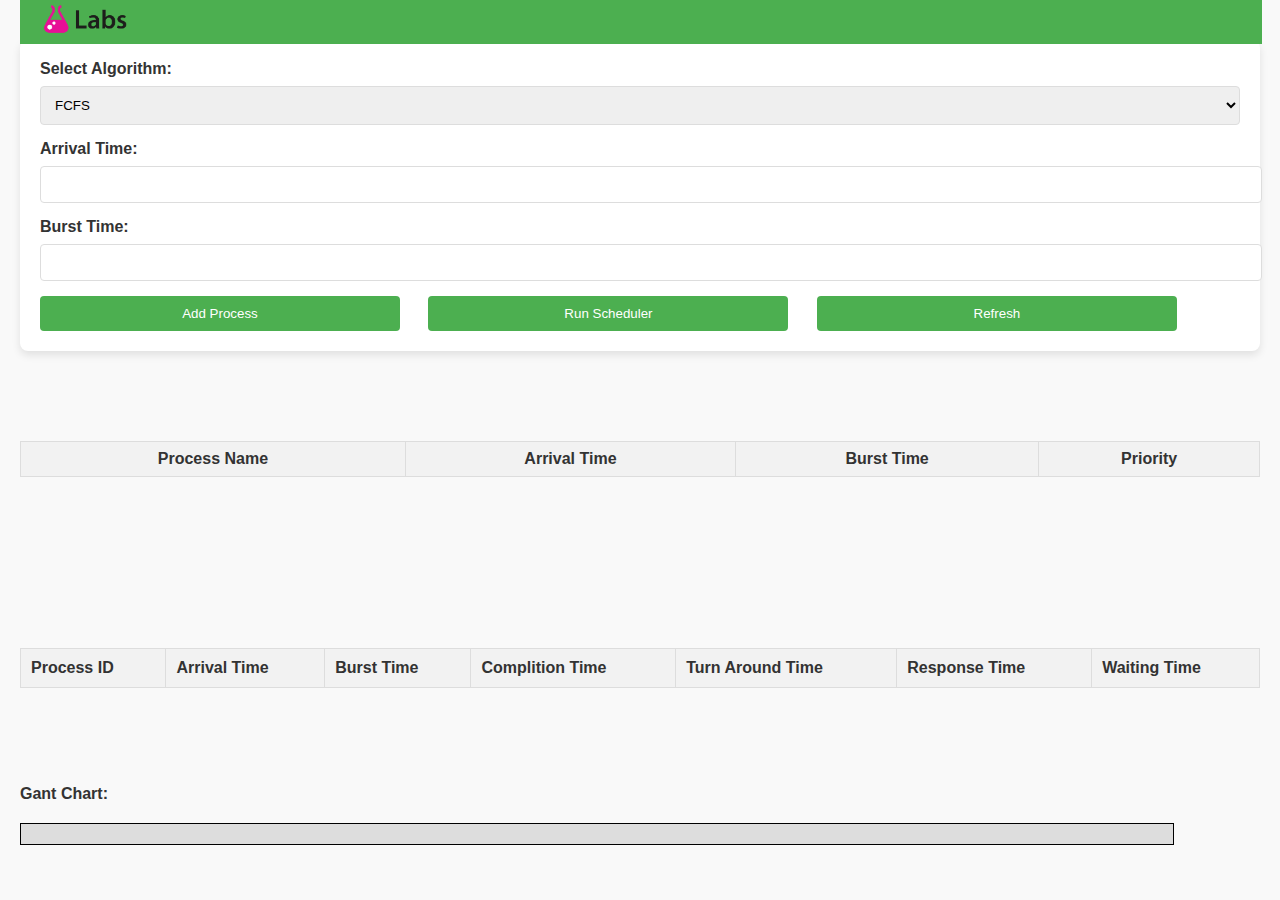
==== Home/index.html @ 2c2f45ae "Push project" ====
<!DOCTYPE html>
<html lang="en">
<head>
    <meta charset="UTF-8">
    <meta name="viewport" content="width=device-width, initial-scale=1.0">
    <title>CPU Scheduling</title>
    <link rel="stylesheet" href="index.css"> 
</head>
<body>
    <header class="header">
        <nav>
            <a href="index.html"><img src="lab.png" alt="Logo"></a>
            
            <i class="fas fa-bars" onclick="showMenu()"></i>
        </nav>
    </header>

    <section class="input-section">
        <label for="algo">Select Algorithm:</label>
        <select name="algo" id="algo" >
            <option value="fcfs">FCFS</option>
            <option value="sjf">SJF</option>
            <option value="ljf">LJF</option>
            <option value="priority">Priority</option>
            <option value="round">Round Robin</option>
            <option value="srtf">SRTF</option>
        </select>
      
        <div>
            <label for="arrival-time">Arrival Time:</label>
            <input type="number" id="arrival-time">
        </div>


        <div>
            <label for="burst-time">Burst Time:</label>
            <input type="number" id="burst-time">
        </div>
        <div class="pr">
            <label for="Priority">Priority:</label>
            <input type="number" id="Priority">
        </div>
        <div id="Rrobin">
            <label for="timeQuant">Time Quantum:</label>
            <input type="number" id="timeQuant">
        </div>

        <button id="add-process">Add Process</button>
        <button id="run-scheduler">Run Scheduler</button>
        <button id="Refresh">Refresh</button>
    </section>

    <table id="process-table">
        <thead>
            <tr>
                <th>Process Name</th>
                <th>Arrival Time</th>
               
                <th>Burst Time</th>
                <th >Priority</th>
            </tr>
        </thead>
        <tbody id="processes-body"></tbody>
    </table>

    <div id="process"></div>

   

    <table id="sol_table">
        <thead>
            <th>Process ID</th>
            <th>Arrival Time</th>
            <th>Burst Time</th>
            <th>Complition Time</th>
            <th>Turn Around Time</th>
            <th>Response Time</th>
            <th>Waiting Time</th>
        </thead>
 
        <tbody id="sol">

        </tbody>

    </table>
    <div id="gnt-lable">Gant Chart: </div>
    <div id="gantChart" style="width: 90vw; height: 20px;"></div>
    <!-- <div id="gantChart-timeline" style="width: 90vw; height: 20px;"></div> -->

 

   
    <script src="index.js"></script>
</body>
</html>
---- Home/index.css ----
General Reset
* {
    margin: 0;
    padding: 0;
    box-sizing: border-box;
}

/* Body Styling */
body {
    font-family: 'Helvetica Neue', Arial, sans-serif;
    background-color: #f9f9f9;
    color: #333;
    margin: 0;
    padding: 0;
}

/* Header and Navbar Styling */
.header {
    background-color: #4CAF50;
    color: #fff;
    /* padding: 10px 0; */
    position: fixed;
    width: 97%;
    top: 0;
    z-index: 1000;
   
}

.header nav {
    display: flex;
    justify-content: space-between;
    align-items: center;
    padding: 0 20px;
}

.header nav a img {
    height: 40px;
}

.header .nav-links {
    display: flex;
    align-items: center;
}

.header .nav-links ul {
    list-style: none;
    display: flex;
}

.header .nav-links ul li {
    margin-left: 20px;
}

.header .nav-links ul li a {
    color: #fff;
    text-decoration: none;
    font-weight: bold;
}

.header .nav-links ul li a:hover {
    color: #ddd;
}

.header .fas {
    color: #fff;
    cursor: pointer;
    font-size: 1.1em;
}

/* Main Container */
.main-container {
    display: flex;
    justify-content: space-between;
    margin-top: 80px; /* To avoid overlap with fixed header */
    padding: 20px;
    gap: 20px;
}

/* Input Section Styling */
.input-section {
    background: #fff;
    border-radius: 8px;
    padding: 20px;
    box-shadow: 0 4px 8px rgba(0, 0, 0, 0.1);
    flex: 1;
    margin-top: 2.5rem;
}

.input-section label {
    display: block;
    margin-bottom: 8px;
    font-weight: bold;
}

.input-section select,
.input-section input {
    width: 100%;
    padding: 10px;
    margin-bottom: 15px;
    border: 1px solid #ddd;
    border-radius: 4px;
}

.input-section button {
    width: 30%;
    padding: 10px;
    margin-right: 2%;
    background-color: #4CAF50;
    color: #fff;
    border: none;
    border-radius: 4px;
    cursor: pointer;
}

.input-section button:last-child {
    margin-right: 0;
}

.input-section button:hover {
    background-color: #45a049;
}

/* Table Section Styling */
.table-section {
    background: #fff;
    border-radius: 8px;
    padding: 20px;
    box-shadow: 0 4px 8px rgba(0, 0, 0, 0.1);
    flex: 2;
}

table {
    width: 100%;
    border-collapse: collapse;
    margin-top: 10vh;

}

table, th, td {
    border: 1px solid #ddd;
}

th, td {
    padding: 10px;
    text-align: left;
}

th {
    background-color: #f2f2f2;
}

/* Gantt Chart Styling */
#gantChart {
    margin: 20px 0;
    background-color: #ddd;
    height: 40px;
    display: flex; /* Ensures Gantt chart items are displayed inline */
}
#gnt-lable{
        margin-bottom: 8px;
        font-weight: bold;  
}
/* Progress Bar */
.outer-div {
    border: 1px solid rgb(180, 180, 180);
    width: 50vw;
    height: 10px;
    margin: 10px 0;
    position: relative;
    border-radius: 1rem;
    outline: none;
    z-index: 3;
}

.inner-class {
    width: 0;
    height: 100%;
   z-index: 2;
    border-radius: 1rem;
}

/* Percentage Label */
.lable-cont {
    width: 50vw;
   display: flex;
   justify-content: space-between;
   margin-left: 10px;
}


/* General styles for the document */
body {
    font-family: Arial, sans-serif;
    margin: 20px;

}

/* Styles for the process input section */
#process-input {
    margin-bottom: 20px;
}

#process-input input {
    margin-right: 10px;
}

#process-input button {
    padding: 5px 10px;
}

/* Styles for the process table */
#process-table, #sol_table {
    min-height: 13vh;
    width: 100%;
    border-collapse: collapse;
    margin-bottom: 20px;
}

#process-table th, #process-table td {
    border: 1px solid #ddd;
    padding: 8px;
    text-align: center;
}

#process-table th {
    background-color: #f2f2f2;
}

/* Styles for the process execution area */
#process {
    margin-bottom: 20px;
}

#process .outer-div {
    border: 1px solid black;
    width: 50vw;
    height: 10px;
    margin: 10px 0;
    position: relative;
}

#process .inner-class {
    height: 10px;
    background: linear-gradient(to right, #4caf50, #8bc34a);
    width: 0;
    transition: width linear;
}

#process div {
    margin-bottom: 5px;
}

/* Styles for the Gantt chart */
#gantChart {
    display: flex;
    border: 1px solid black;
    margin-top: 20px;
}
#gantChart-timeline{
    display: flex;
    border: 1px solid black;
    margin-top: 20px;
}
#gantChart div {
    width: 0px;
    height: 10px;
    display: flex;
    align-items: center;
    justify-content: center;
    color: white;
    font-size: 15px;
    transition: all 1s;
    position: relative;
}
#gantChart div::after{
    content: "";
    width: 1.5px;
    height: 12px;
    background-color: black;
    position: absolute;
    bottom: -60%;
    right: -0.25px;
}




/* Solution table styles */
#sol {
    min-height: 20vh;
    width: 100%;
    border-collapse: collapse;
    margin-top: 20px;
}

#sol th, #sol td {
    border: 1px solid #ddd;
    padding: 8px;
    text-align: center;
}

#sol th {
    background-color: #f2f2f2;
}

/* Responsive Design */
@media (max-width: 768px) {
    .main-container {
        flex-direction: column;
    }

    .input-section {
        margin-bottom: 20px;
    }
    
}

button:disabled{
    cursor: not-allowed;
}
.pr{
    display: none;
}
#Rrobin{
    width: 20vw;
    display: none;
}
.flex{
    display: flex;
    justify-content: space-between;
    width: 50vw;
}
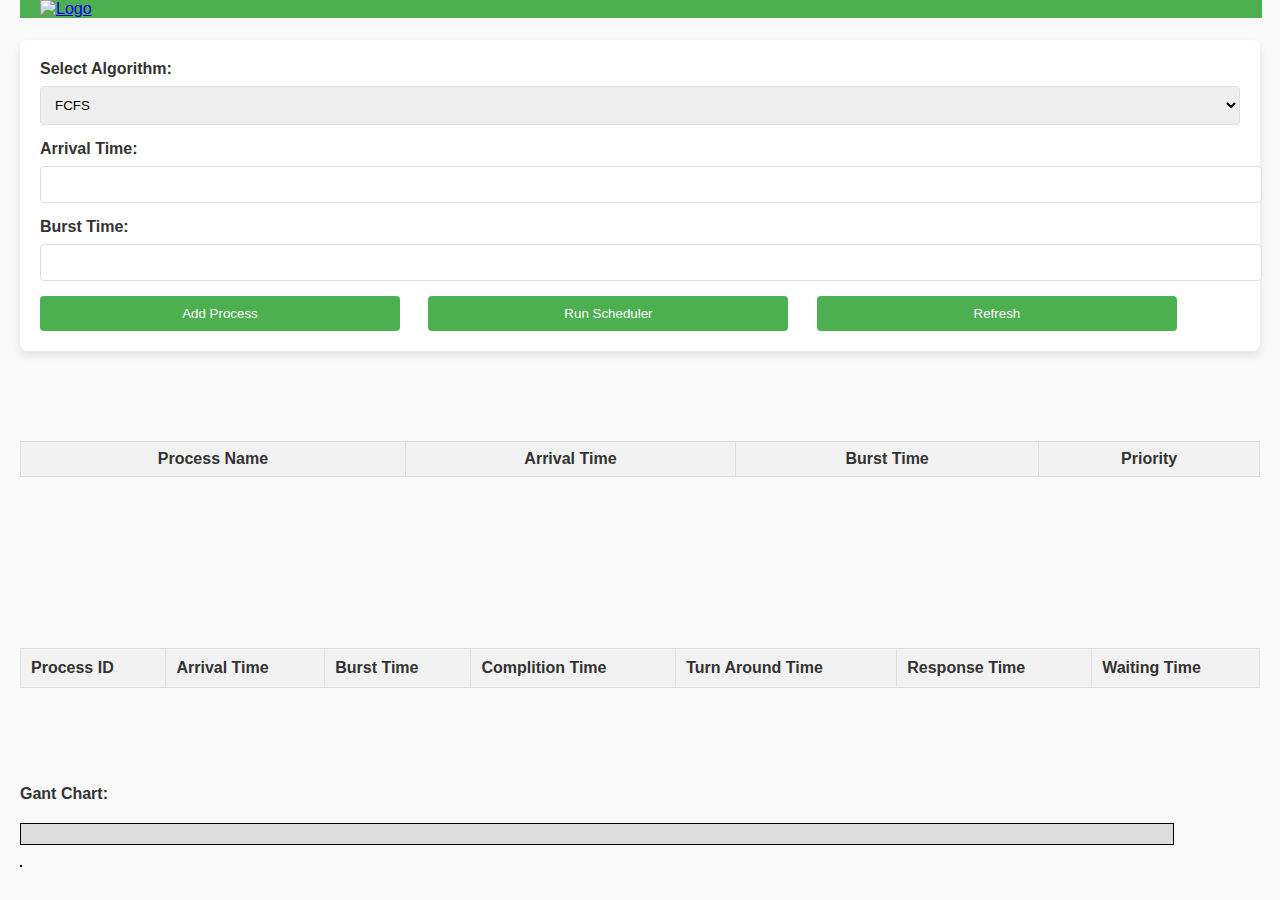
==== commit e73a3b95: "update Gantchart" ====
--- a/Home/index.html
+++ b/Home/index.html
@@ -18,7 +18,7 @@
     <section class="input-section">
         <label for="algo">Select Algorithm:</label>
         <select name="algo" id="algo" >
-            <option value="fcfs">FCFS</option>
+            <option value="fcfs" selected>FCFS</option>
             <option value="sjf">SJF</option>
             <option value="ljf">LJF</option>
             <option value="priority">Priority</option>
@@ -85,7 +85,7 @@
     </table>
     <div id="gnt-lable">Gant Chart: </div>
     <div id="gantChart" style="width: 90vw; height: 20px;"></div>
-    <!-- <div id="gantChart-timeline" style="width: 90vw; height: 20px;"></div> -->
+    <div id="gantChart-timeline" style="width: 0vw; height: 0px;"></div>
 
  
 
